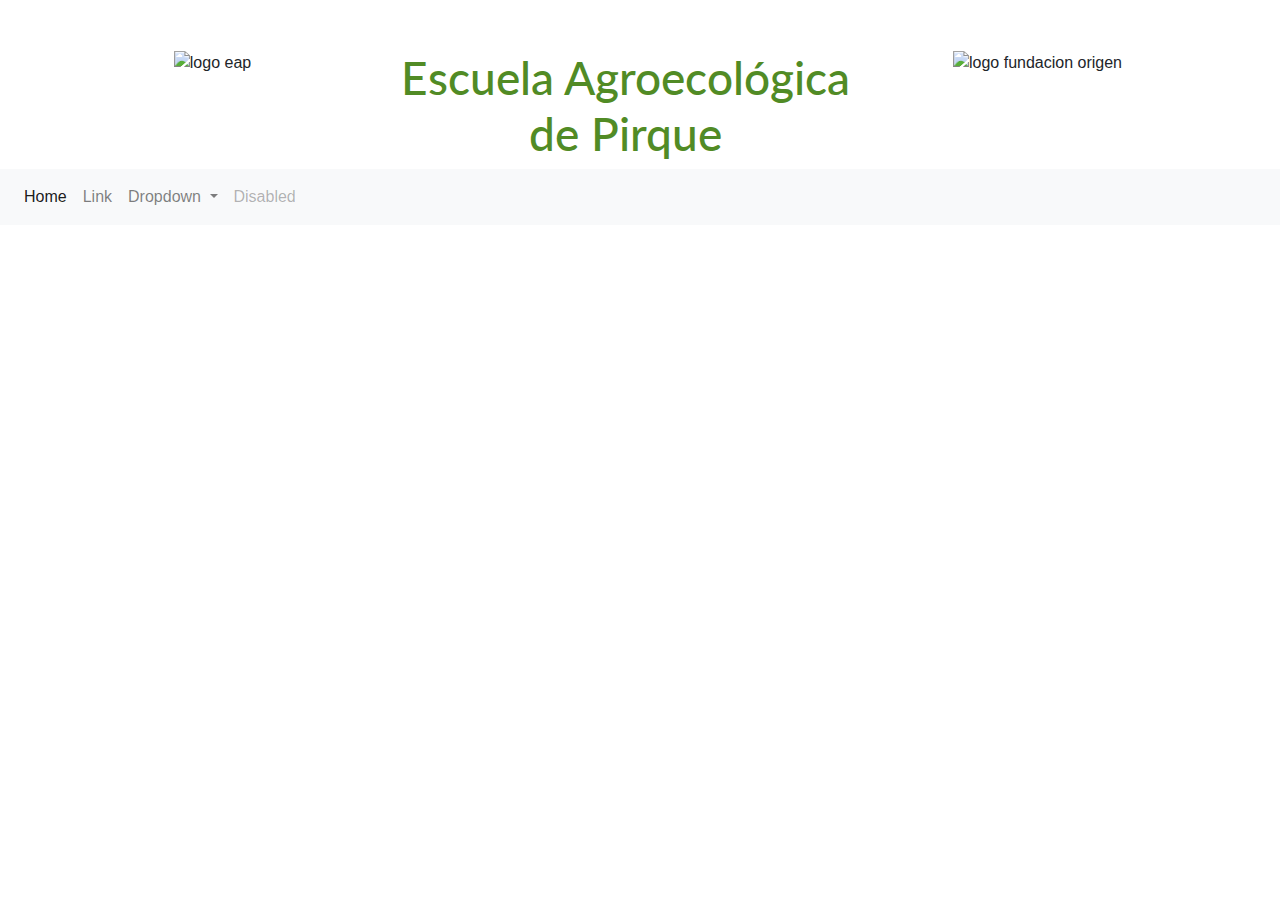
==== index.html @ 26a599e8 "primeros archivos" ====
<!doctype html>
<html lang="es">
  <head>
    <!-- Required meta tags -->
    <meta charset="utf-8">
    <meta name="viewport" content="width=device-width, initial-scale=1, shrink-to-fit=no">

    <!-- Bootstrap CSS -->
    <link rel="stylesheet" href="https://stackpath.bootstrapcdn.com/bootstrap/4.5.2/css/bootstrap.min.css" integrity="sha384-JcKb8q3iqJ61gNV9KGb8thSsNjpSL0n8PARn9HuZOnIxN0hoP+VmmDGMN5t9UJ0Z" crossorigin="anonymous">
    
    <!-- CSS propio -->
    <link rel="stylesheet" href="/estilos.css">
    
    <!-- google fonts -->
    <link href="https://fonts.googleapis.com/css2?family=Lato:wght@400;700;900&display=swap" rel="stylesheet">

    <!-- icono navegador-->
   <link rel="icon" href="/favicon%20eap.ico">
    
    <title>Escuela Agroecológica de Pirque</title>
  </head>
  <body>
   <div class="container-fluid espacio-md"></div>
    <header class="container text-center">
        <div class="row">
            <div class="col-3">
                <img src="/LOGO-PNG-EAP.png" alt="logo eap" id="logo-header">
            </div>
            <div class="col-6 row">
               <div class="col-12"></div>
               <div class="col-12">
                   <h1>Escuela Agroecológica de Pirque</h1>
               </div>             
            </div>
            <div class="col-3">
                <img src="/LOGO%20FO.png" alt="logo fundacion origen" id="logo-header-2">
            </div>
        </div>
    </header>
    <!-- MENU DE NAVEGACION -->
    <nav class="navbar navbar-expand-lg navbar-light bg-light">  
      <button class="navbar-toggler" type="button" data-toggle="collapse" data-target="#navbarSupportedContent" aria-controls="navbarSupportedContent" aria-expanded="false" aria-label="Toggle navigation">
        <span class="navbar-toggler-icon"></span>
      </button>

      <div class="collapse navbar-collapse" id="navbarSupportedContent">
        <ul class="navbar-nav mr-auto">
          <li class="nav-item active">
            <a class="nav-link" href="#">Home <span class="sr-only">(current)</span></a>
          </li>
          <li class="nav-item">
            <a class="nav-link" href="#">Link</a>
          </li>
          <li class="nav-item dropdown">
            <a class="nav-link dropdown-toggle" href="#" id="navbarDropdown" role="button" data-toggle="dropdown" aria-haspopup="true" aria-expanded="false">
              Dropdown
            </a>
            <div class="dropdown-menu" aria-labelledby="navbarDropdown">
              <a class="dropdown-item" href="#">Action</a>
              <a class="dropdown-item" href="#">Another action</a>
              <div class="dropdown-divider"></div>
              <a class="dropdown-item" href="#">Something else here</a>
            </div>
          </li>
          <li class="nav-item">
            <a class="nav-link disabled" href="#" tabindex="-1" aria-disabled="true">Disabled</a>
          </li>
        </ul>
      </div>
    </nav>
    

    <!-- Optional JavaScript -->
    <!-- jQuery first, then Popper.js, then Bootstrap JS -->
    <script src="https://code.jquery.com/jquery-3.5.1.slim.min.js" integrity="sha384-DfXdz2htPH0lsSSs5nCTpuj/zy4C+OGpamoFVy38MVBnE+IbbVYUew+OrCXaRkfj" crossorigin="anonymous"></script>
    <script src="https://cdn.jsdelivr.net/npm/popper.js@1.16.1/dist/umd/popper.min.js" integrity="sha384-9/reFTGAW83EW2RDu2S0VKaIzap3H66lZH81PoYlFhbGU+6BZp6G7niu735Sk7lN" crossorigin="anonymous"></script>
    <script src="https://stackpath.bootstrapcdn.com/bootstrap/4.5.2/js/bootstrap.min.js" integrity="sha384-B4gt1jrGC7Jh4AgTPSdUtOBvfO8shuf57BaghqFfPlYxofvL8/KUEfYiJOMMV+rV" crossorigin="anonymous"></script>
  </body>
</html>
---- estilos.css ----
/* fuente -> font-family: 'Lato', sans-serif;  
 * color -> #518b25 (verde) */

/*** ESPACIOS ***/
.espacio-sm{
    height: 20px;
}
.espacio-md{
    height: 50px;
}
.espacio-lg{
    height: 100px;
}

/***  HEADER ***/
#logo-header{
    width: 10em;
}
#logo-header-2{
    width: 10em;
}
header H1{
    font-family: 'Lato', sans-serif;
    font-size: 2.9em; 
    color: #518b25
}

/*** MENU ***/
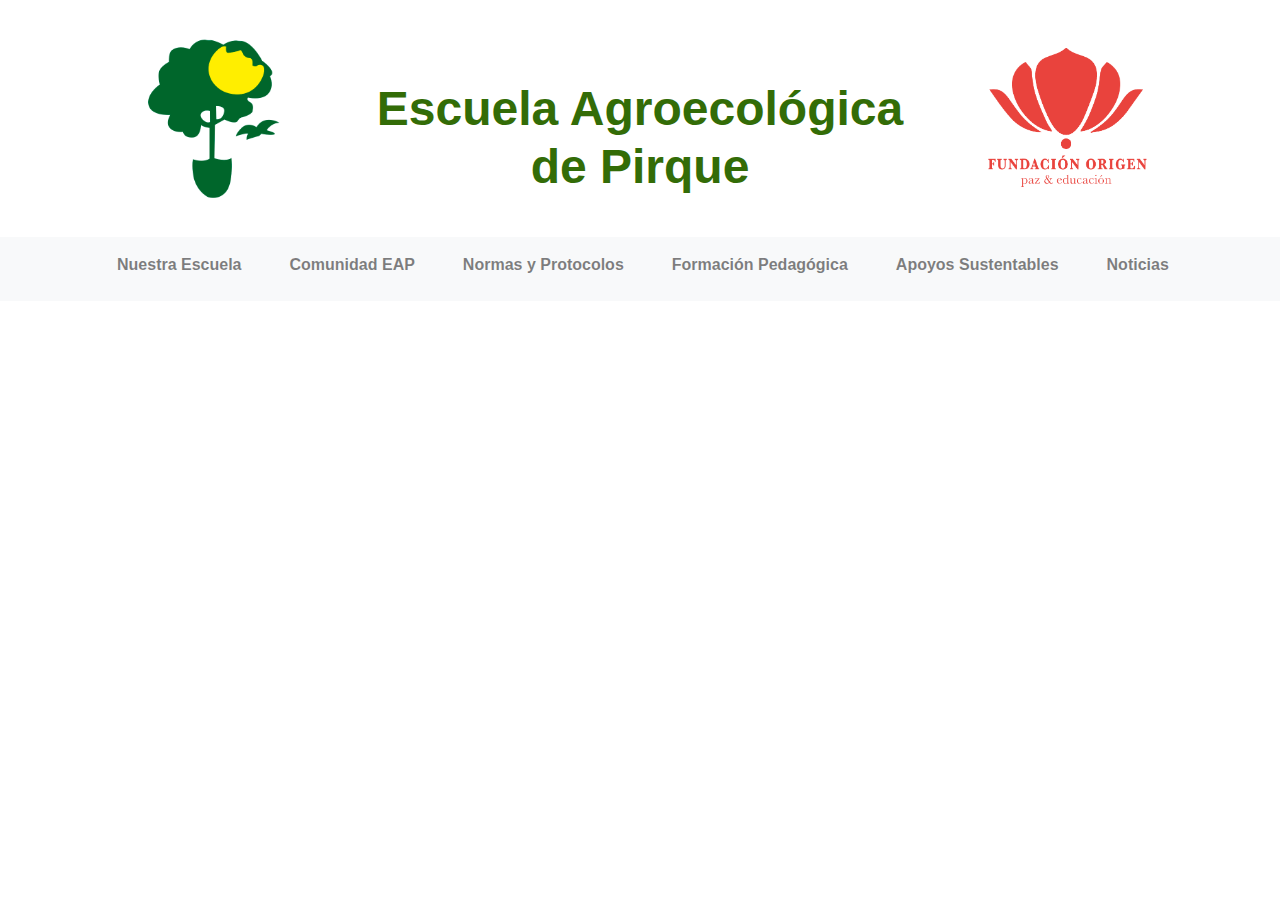
==== commit 84672332: "se incluye header, barra de navegación con menu" ====
--- a/index.html
+++ b/index.html
@@ -19,56 +19,87 @@
     
     <title>Escuela Agroecológica de Pirque</title>
   </head>
+
   <body>
-   <div class="container-fluid espacio-md"></div>
-    <header class="container text-center">
+    <header class="container-fluid">
+      <div class="container" id="cont-header">
         <div class="row">
-            <div class="col-3">
-                <img src="/LOGO-PNG-EAP.png" alt="logo eap" id="logo-header">
-            </div>
-            <div class="col-6 row">
-               <div class="col-12"></div>
-               <div class="col-12">
-                   <h1>Escuela Agroecológica de Pirque</h1>
-               </div>             
-            </div>
-            <div class="col-3">
-                <img src="/LOGO%20FO.png" alt="logo fundacion origen" id="logo-header-2">
-            </div>
+          <div class="col-3 text-center">
+            <img src="/img/LOGO-PNG-EAP.png" alt="logo escuela" id="logo-escuela">
+          </div>
+          <div class="col-6 text-center">
+            <h1 id="titulo-header">Escuela Agroecológica de Pirque</h1>
+          </div>
+          <div class="col-3 text-center">
+            <img src="/img/LOGO FO.png" alt="logo fundacion" id="logo-fundacion">
+          </div>
         </div>
+      </div>
     </header>
-    <!-- MENU DE NAVEGACION -->
-    <nav class="navbar navbar-expand-lg navbar-light bg-light">  
-      <button class="navbar-toggler" type="button" data-toggle="collapse" data-target="#navbarSupportedContent" aria-controls="navbarSupportedContent" aria-expanded="false" aria-label="Toggle navigation">
+
+    <!--- MENU NAV --->
+
+    <nav class="navbar navbar-expand-lg navbar-light bg-light" id="nav">
+      <a class="navbar-brand" href="#" id="nav-logo">
+        <img src="/img/LOGO PNG EAP.png" alt="">
+      </a>
+      <button class="navbar-toggler" type="button" data-toggle="collapse" data-target="#navbarNav" aria-controls="navbarNav" aria-expanded="false" aria-label="Toggle navigation">
         <span class="navbar-toggler-icon"></span>
       </button>
-
-      <div class="collapse navbar-collapse" id="navbarSupportedContent">
-        <ul class="navbar-nav mr-auto">
-          <li class="nav-item active">
-            <a class="nav-link" href="#">Home <span class="sr-only">(current)</span></a>
-          </li>
-          <li class="nav-item">
-            <a class="nav-link" href="#">Link</a>
-          </li>
-          <li class="nav-item dropdown">
-            <a class="nav-link dropdown-toggle" href="#" id="navbarDropdown" role="button" data-toggle="dropdown" aria-haspopup="true" aria-expanded="false">
-              Dropdown
-            </a>
-            <div class="dropdown-menu" aria-labelledby="navbarDropdown">
-              <a class="dropdown-item" href="#">Action</a>
-              <a class="dropdown-item" href="#">Another action</a>
-              <div class="dropdown-divider"></div>
-              <a class="dropdown-item" href="#">Something else here</a>
-            </div>
-          </li>
-          <li class="nav-item">
-            <a class="nav-link disabled" href="#" tabindex="-1" aria-disabled="true">Disabled</a>
-          </li>
-        </ul>
+      <div class="container text-center">
+        <div class="collapse navbar-collapse" id="navbarNav">
+          <ul class="navbar-nav">
+            <li class="nav-item dropdown">
+              <a class="nav-link" href="#" id="nesc" role="button" data-toggle="dropdown" aria-haspopup="true" aria-expanded="false">Nuestra Escuela</a>
+              <div class="dropdown-menu" aria-labelledby="nesc">
+                <a class="dropdown-item" href="">Historia</a>
+                <a class="dropdown-item" href="">PEI</a>
+                <a class="dropdown-item" href="">Galería</a>
+              </div>
+            </li>
+            <li class="nav-item dropdown">
+              <a class="nav-link" href="#" id="ceap" role="button" data-toggle="dropdown" aria-haspopup="true" aria-expanded="false">Comunidad EAP</a>
+              <div class="dropdown-menu" aria-labelledby="ceap">
+                <a class="dropdown-item" href="">Vida Escolar</a>
+                <a class="dropdown-item" href="">Equipo Docente</a>
+                <a class="dropdown-item" href="">Centro de Alumnos</a>
+                <a class="dropdown-item" href="">Centro de Padres</a>
+              </div>
+            </li>
+            <li class="nav-item dropdown">
+              <a class="nav-link" href="#" id="nyp" role="button" data-toggle="dropdown" aria-haspopup="true" aria-expanded="false">Normas y Protocolos</a>
+              <div class="dropdown-menu" aria-labelledby="nyp">
+                <a class="dropdown-item" href="">Manual de Convivencia</a>
+                <a class="dropdown-item" href="">Manual de Evaluación</a>
+                <a class="dropdown-item" href="">Protocolos</a>
+              </div>
+            </li>
+            <li class="nav-item dropdown">
+              <a class="nav-link" href="#" id="fp" role="button" data-toggle="dropdown" aria-haspopup="true" aria-expanded="false">Formación Pedagógica</a>
+              <div class="dropdown-menu" aria-labelledby="fp">
+                <a href="" class="dropdown-item">Sello Ecológico</a>
+                <a href="" class="dropdown-item">Planes de Estudio</a>
+                <a href="" class="dropdown-item">Perfil de Egreso</a>
+                <a href="" class="dropdown-item">Proceso de titulación</a>
+              </div>
+            </li>
+            <li class="nav-item dropdown">
+              <a class="nav-link" href="#" id="as" role="button" data-toggle="dropdown" aria-haspopup="true" aria-expanded="false">Apoyos Sustentables</a>
+              <div class="dropdown-menu" aria-labelledby="as">
+                <a href="" class="dropdown-item">Programa de Apoyo Escolar</a>
+                <a href="" class="dropdown-item">Ayudantías</a>
+                <a href="" class="dropdown-item">Terapias Complementarias</a>
+                <a href="" class="dropdown-item">Redes de apoyo</a>
+                <a href="" class="dropdown-item">Biblioteca</a>
+              </div>
+            </li>
+            <li class="nav-item">
+              <a class="nav-link" href="#">Noticias</a>
+            </li>
+          </ul>
+        </div>
       </div>
     </nav>
-    
 
     <!-- Optional JavaScript -->
     <!-- jQuery first, then Popper.js, then Bootstrap JS -->
--- a/estilos.css
+++ b/estilos.css
@@ -11,19 +11,45 @@
 .espacio-lg{
     height: 100px;
 }
-
-/***  HEADER ***/
-#logo-header{
+/*** HEADER ***/
+header{
+    /*background-image:url(/img/cropped-agro-2.jpeg);
+    background-size: 100%;*/
+    padding: 2em 0 2em 0;    
+}
+#cont-header{
+    background-color: rgba(255,255,255,0.25);
+}
+#logo-escuela{
     width: 10em;
 }
-#logo-header-2{
-    width: 10em;
+#logo-fundacion{
+    width:10em;
+    margin-top:1em;
 }
-header H1{
-    font-family: 'Lato', sans-serif;
-    font-size: 2.9em; 
-    color: #518b25
+#titulo-header{
+    color:#336C07;
+    margin-top:1em;
+    font-size:3em;
+    font-weight: bold;
 }
 
-/*** MENU ***/
-
+/*** MENU NAVBAR ***/
+#nav-logo img{
+    height: 6em;
+    margin:0;
+    display:none;
+}
+#navbarNav li{
+    height:3em;
+    margin: 0 1em 0 1em;
+    font-weight: 700;
+}
+.nav-link{
+    height: 100%;
+}
+@media(min-width:992px){
+    .nav-item:hover .dropdown-menu{
+        display:block;
+    }
+}